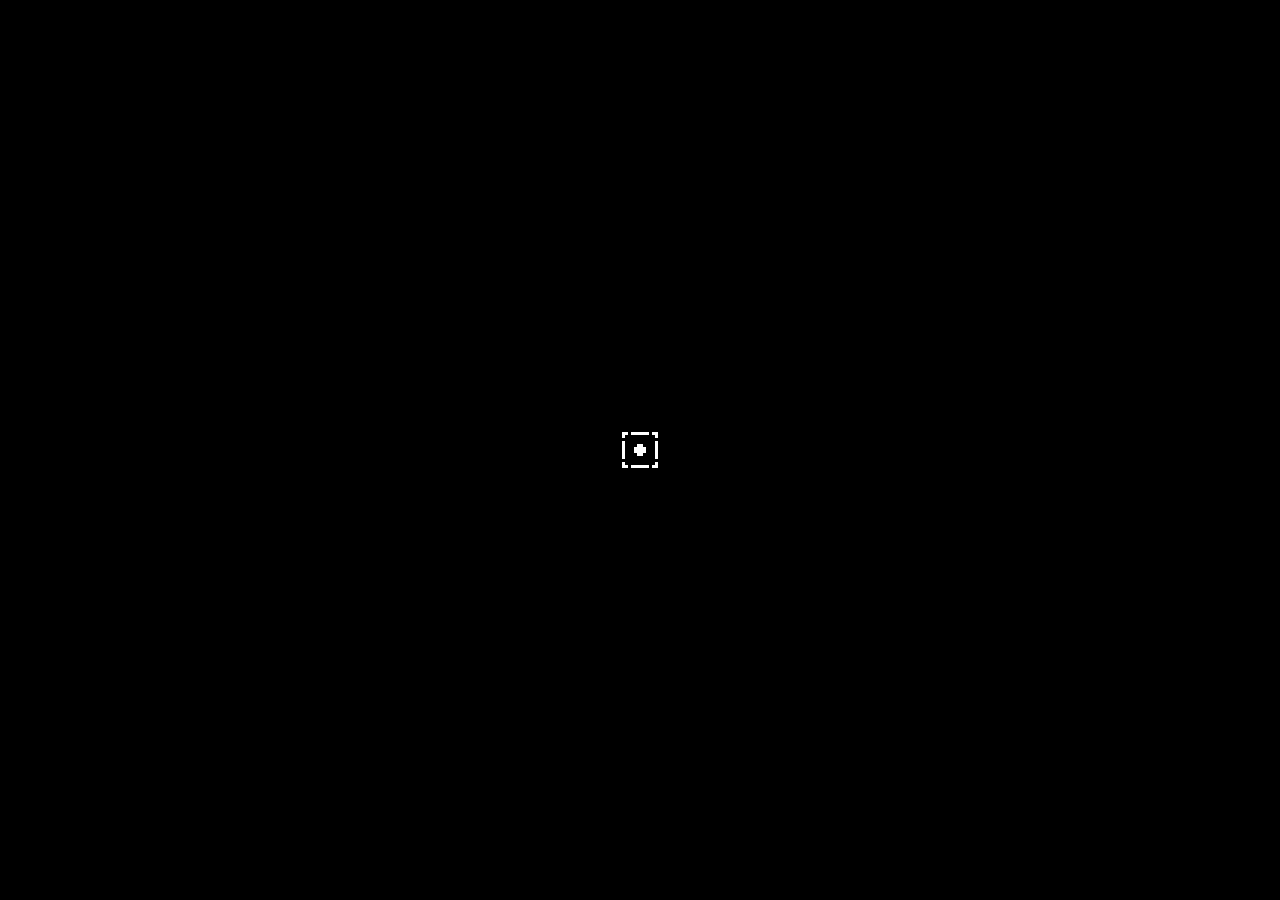
==== src/static/index.html @ de7ea226 "sync" ====
<!doctype html>
<html>
    <head>
        <meta charset="UTF-8" />
        <meta name="viewport" content="width=device-width,initial-scale=1.0" />
        <title>b1n</title>
        <style>
            * {
                margin: 0;
                padding: 0;
                box-sizing: border-box;
            }
            body {
                background: #000;
                color: #fff;
                font-family: monospace;
                height: 100vh;
                overflow: hidden;
            }
            #drop {
                position: fixed;
                top: 50%;
                left: 50%;
                transform: translate(-50%, -50%);
                display: flex;
                align-items: center;
                justify-content: center;
            }
            #drop svg {
                width: 48px;
                height: 48px;
            }
            #bar {
                position: fixed;
                top: 0;
                left: 0;
                height: 4px;
                background: #fff;
                width: 0;
            }
            #st {
                position: fixed;
                top: 12px;
                left: 12px;
                font-size: 14px;
                display: none;
            }
            #dn {
                position: fixed;
                top: 50%;
                left: 50%;
                transform: translate(-50%, -50%);
                text-align: center;
                display: none;
            }
            #dn a {
                color: #fff;
            }
        </style>
    </head>
    <body>
        <div id="drop">
            <svg xmlns="http://www.w3.org/2000/svg" width="16" height="16" viewBox="0 0 16 16" shape-rendering="crispEdges">
                <rect x="0" y="0" width="16" height="1" fill="#000000"/>
                <rect x="0" y="1" width="16" height="1" fill="#000000"/>
                <rect x="0" y="2" width="2" height="1" fill="#000000"/>
                <rect x="2" y="2" width="2" height="1" fill="#ffffff"/>
                <rect x="4" y="2" width="1" height="1" fill="#000000"/>
                <rect x="5" y="2" width="6" height="1" fill="#ffffff"/>
                <rect x="11" y="2" width="1" height="1" fill="#000000"/>
                <rect x="12" y="2" width="2" height="1" fill="#ffffff"/>
                <rect x="14" y="2" width="2" height="1" fill="#000000"/>
                <rect x="0" y="3" width="2" height="1" fill="#000000"/>
                <rect x="2" y="3" width="1" height="1" fill="#ffffff"/>
                <rect x="3" y="3" width="10" height="1" fill="#000000"/>
                <rect x="13" y="3" width="1" height="1" fill="#ffffff"/>
                <rect x="14" y="3" width="2" height="1" fill="#000000"/>
                <rect x="0" y="4" width="16" height="1" fill="#000000"/>
                <rect x="0" y="5" width="2" height="1" fill="#000000"/>
                <rect x="2" y="5" width="1" height="1" fill="#ffffff"/>
                <rect x="3" y="5" width="10" height="1" fill="#000000"/>
                <rect x="13" y="5" width="1" height="1" fill="#ffffff"/>
                <rect x="14" y="5" width="2" height="1" fill="#000000"/>
                <rect x="0" y="6" width="2" height="1" fill="#000000"/>
                <rect x="2" y="6" width="1" height="1" fill="#ffffff"/>
                <rect x="3" y="6" width="4" height="1" fill="#000000"/>
                <rect x="7" y="6" width="2" height="1" fill="#ffffff"/>
                <rect x="9" y="6" width="4" height="1" fill="#000000"/>
                <rect x="13" y="6" width="1" height="1" fill="#ffffff"/>
                <rect x="14" y="6" width="2" height="1" fill="#000000"/>
                <rect x="0" y="7" width="2" height="1" fill="#000000"/>
                <rect x="2" y="7" width="1" height="1" fill="#ffffff"/>
                <rect x="3" y="7" width="3" height="1" fill="#000000"/>
                <rect x="6" y="7" width="4" height="1" fill="#ffffff"/>
                <rect x="10" y="7" width="3" height="1" fill="#000000"/>
                <rect x="13" y="7" width="1" height="1" fill="#ffffff"/>
                <rect x="14" y="7" width="2" height="1" fill="#000000"/>
                <rect x="0" y="8" width="2" height="1" fill="#000000"/>
                <rect x="2" y="8" width="1" height="1" fill="#ffffff"/>
                <rect x="3" y="8" width="3" height="1" fill="#000000"/>
                <rect x="6" y="8" width="4" height="1" fill="#ffffff"/>
                <rect x="10" y="8" width="3" height="1" fill="#000000"/>
                <rect x="13" y="8" width="1" height="1" fill="#ffffff"/>
                <rect x="14" y="8" width="2" height="1" fill="#000000"/>
                <rect x="0" y="9" width="2" height="1" fill="#000000"/>
                <rect x="2" y="9" width="1" height="1" fill="#ffffff"/>
                <rect x="3" y="9" width="4" height="1" fill="#000000"/>
                <rect x="7" y="9" width="2" height="1" fill="#ffffff"/>
                <rect x="9" y="9" width="4" height="1" fill="#000000"/>
                <rect x="13" y="9" width="1" height="1" fill="#ffffff"/>
                <rect x="14" y="9" width="2" height="1" fill="#000000"/>
                <rect x="0" y="10" width="2" height="1" fill="#000000"/>
                <rect x="2" y="10" width="1" height="1" fill="#ffffff"/>
                <rect x="3" y="10" width="10" height="1" fill="#000000"/>
                <rect x="13" y="10" width="1" height="1" fill="#ffffff"/>
                <rect x="14" y="10" width="2" height="1" fill="#000000"/>
                <rect x="0" y="11" width="16" height="1" fill="#000000"/>
                <rect x="0" y="12" width="2" height="1" fill="#000000"/>
                <rect x="2" y="12" width="1" height="1" fill="#ffffff"/>
                <rect x="3" y="12" width="10" height="1" fill="#000000"/>
                <rect x="13" y="12" width="1" height="1" fill="#ffffff"/>
                <rect x="14" y="12" width="2" height="1" fill="#000000"/>
                <rect x="0" y="13" width="2" height="1" fill="#000000"/>
                <rect x="2" y="13" width="2" height="1" fill="#ffffff"/>
                <rect x="4" y="13" width="1" height="1" fill="#000000"/>
                <rect x="5" y="13" width="6" height="1" fill="#ffffff"/>
                <rect x="11" y="13" width="1" height="1" fill="#000000"/>
                <rect x="12" y="13" width="2" height="1" fill="#ffffff"/>
                <rect x="14" y="13" width="2" height="1" fill="#000000"/>
                <rect x="0" y="14" width="16" height="1" fill="#000000"/>
                <rect x="0" y="15" width="16" height="1" fill="#000000"/>
            </svg>
        </div>
        <div id="bar"></div>
        <div id="st"></div>
        <div id="dn"><a id="lnk" href="#"></a></div>
        <script>
            let b = document.getElementById("bar"),
                st = document.getElementById("st"),
                dn = document.getElementById("dn"),
                l = document.getElementById("lnk"),
                dr = document.getElementById("drop"),
                la = 0,
                tm = 0,
                done = false;
            function up(f) {
                if (!f || done) return;
                let x = new XMLHttpRequest();
                x.open("POST", "/upload");
                x.upload.onprogress = (e) => {
                    if (e.lengthComputable) {
                        b.style.width = (e.loaded / e.total) * 100 + "%";
                        st.style.display = "";
                        let n = Date.now(),
                            sp = la ? (e.loaded - la) / ((n - tm) / 1000) : 0;
                        la = e.loaded;
                        tm = n;
                        let F = (b) =>
                            b >= 1e9
                                ? (b / 1e9).toFixed(1) + "GB"
                                : b >= 1e6
                                  ? (b / 1e6).toFixed(1) + "MB"
                                  : b >= 1e3
                                    ? (b / 1e3).toFixed(1) + "KB"
                                    : b + "B";
                        st.textContent =
                            F(e.loaded) +
                            " / " +
                            F(e.total) +
                            " - " +
                            F(sp) +
                            "/s";
                    }
                };
                x.onload = () => {
                    done = true;
                    dr.style.display = "none";
                    b.style.width = "0";
                    st.style.display = "none";
                    l.href = l.textContent = window.location + x.responseText;
                    dn.style.display = "block";
                };
                dr.style.display = "none";
                x.send(f);
            }
            document.addEventListener("dragover", (e) => e.preventDefault());
            document.addEventListener("drop", (e) => {
                e.preventDefault();
                if (done) return;
                up(e.dataTransfer.files[0]);
            });
            document.addEventListener("click", () => {
                if (done) return;
                let i = document.createElement("input");
                i.type = "file";
                i.onchange = () => up(i.files[0]);
                i.click();
            });
        </script>
    </body>
</html>
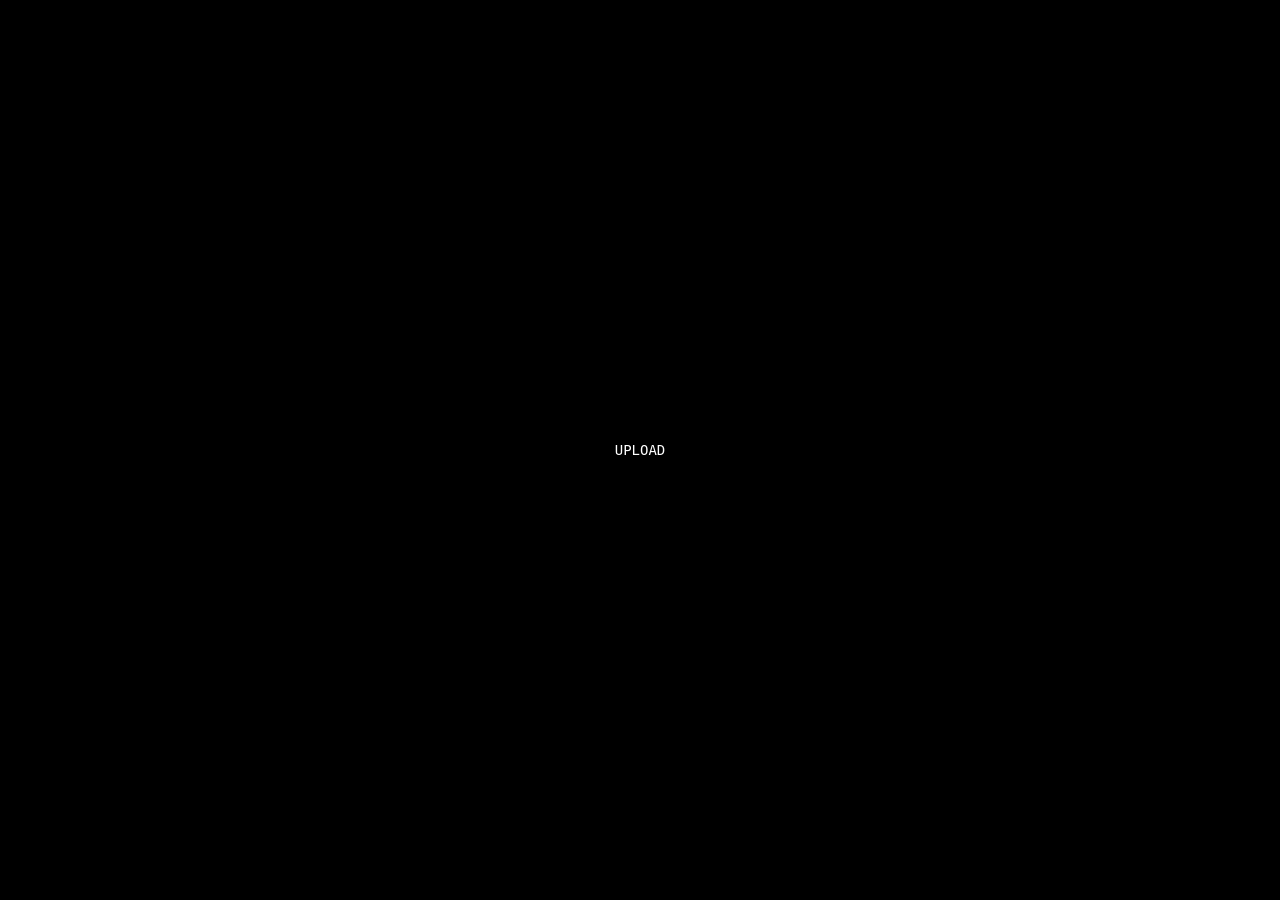
==== commit cd127c7d: "sync" ====
--- a/src/static/index.html
+++ b/src/static/index.html
@@ -5,6 +5,10 @@
         <meta name="viewport" content="width=device-width,initial-scale=1.0" />
         <title>b1n</title>
         <style>
+            @font-face {
+                font-family: 'Share Tech Mono';
+                src: url('/fonts/ShareTechMono.woff2') format('woff2');
+            }
             * {
                 margin: 0;
                 padding: 0;
@@ -13,7 +17,7 @@
             body {
                 background: #000;
                 color: #fff;
-                font-family: monospace;
+                font-family: 'Share Tech Mono', monospace;
                 height: 100vh;
                 overflow: hidden;
             }
@@ -25,10 +29,9 @@
                 display: flex;
                 align-items: center;
                 justify-content: center;
-            }
-            #drop svg {
-                width: 48px;
-                height: 48px;
+                font-size: 14px;
+                user-select: none;
+                -webkit-user-select: none;
             }
             #bar {
                 position: fixed;
@@ -59,78 +62,7 @@
         </style>
     </head>
     <body>
-        <div id="drop">
-            <svg xmlns="http://www.w3.org/2000/svg" width="16" height="16" viewBox="0 0 16 16" shape-rendering="crispEdges">
-                <rect x="0" y="0" width="16" height="1" fill="#000000"/>
-                <rect x="0" y="1" width="16" height="1" fill="#000000"/>
-                <rect x="0" y="2" width="2" height="1" fill="#000000"/>
-                <rect x="2" y="2" width="2" height="1" fill="#ffffff"/>
-                <rect x="4" y="2" width="1" height="1" fill="#000000"/>
-                <rect x="5" y="2" width="6" height="1" fill="#ffffff"/>
-                <rect x="11" y="2" width="1" height="1" fill="#000000"/>
-                <rect x="12" y="2" width="2" height="1" fill="#ffffff"/>
-                <rect x="14" y="2" width="2" height="1" fill="#000000"/>
-                <rect x="0" y="3" width="2" height="1" fill="#000000"/>
-                <rect x="2" y="3" width="1" height="1" fill="#ffffff"/>
-                <rect x="3" y="3" width="10" height="1" fill="#000000"/>
-                <rect x="13" y="3" width="1" height="1" fill="#ffffff"/>
-                <rect x="14" y="3" width="2" height="1" fill="#000000"/>
-                <rect x="0" y="4" width="16" height="1" fill="#000000"/>
-                <rect x="0" y="5" width="2" height="1" fill="#000000"/>
-                <rect x="2" y="5" width="1" height="1" fill="#ffffff"/>
-                <rect x="3" y="5" width="10" height="1" fill="#000000"/>
-                <rect x="13" y="5" width="1" height="1" fill="#ffffff"/>
-                <rect x="14" y="5" width="2" height="1" fill="#000000"/>
-                <rect x="0" y="6" width="2" height="1" fill="#000000"/>
-                <rect x="2" y="6" width="1" height="1" fill="#ffffff"/>
-                <rect x="3" y="6" width="4" height="1" fill="#000000"/>
-                <rect x="7" y="6" width="2" height="1" fill="#ffffff"/>
-                <rect x="9" y="6" width="4" height="1" fill="#000000"/>
-                <rect x="13" y="6" width="1" height="1" fill="#ffffff"/>
-                <rect x="14" y="6" width="2" height="1" fill="#000000"/>
-                <rect x="0" y="7" width="2" height="1" fill="#000000"/>
-                <rect x="2" y="7" width="1" height="1" fill="#ffffff"/>
-                <rect x="3" y="7" width="3" height="1" fill="#000000"/>
-                <rect x="6" y="7" width="4" height="1" fill="#ffffff"/>
-                <rect x="10" y="7" width="3" height="1" fill="#000000"/>
-                <rect x="13" y="7" width="1" height="1" fill="#ffffff"/>
-                <rect x="14" y="7" width="2" height="1" fill="#000000"/>
-                <rect x="0" y="8" width="2" height="1" fill="#000000"/>
-                <rect x="2" y="8" width="1" height="1" fill="#ffffff"/>
-                <rect x="3" y="8" width="3" height="1" fill="#000000"/>
-                <rect x="6" y="8" width="4" height="1" fill="#ffffff"/>
-                <rect x="10" y="8" width="3" height="1" fill="#000000"/>
-                <rect x="13" y="8" width="1" height="1" fill="#ffffff"/>
-                <rect x="14" y="8" width="2" height="1" fill="#000000"/>
-                <rect x="0" y="9" width="2" height="1" fill="#000000"/>
-                <rect x="2" y="9" width="1" height="1" fill="#ffffff"/>
-                <rect x="3" y="9" width="4" height="1" fill="#000000"/>
-                <rect x="7" y="9" width="2" height="1" fill="#ffffff"/>
-                <rect x="9" y="9" width="4" height="1" fill="#000000"/>
-                <rect x="13" y="9" width="1" height="1" fill="#ffffff"/>
-                <rect x="14" y="9" width="2" height="1" fill="#000000"/>
-                <rect x="0" y="10" width="2" height="1" fill="#000000"/>
-                <rect x="2" y="10" width="1" height="1" fill="#ffffff"/>
-                <rect x="3" y="10" width="10" height="1" fill="#000000"/>
-                <rect x="13" y="10" width="1" height="1" fill="#ffffff"/>
-                <rect x="14" y="10" width="2" height="1" fill="#000000"/>
-                <rect x="0" y="11" width="16" height="1" fill="#000000"/>
-                <rect x="0" y="12" width="2" height="1" fill="#000000"/>
-                <rect x="2" y="12" width="1" height="1" fill="#ffffff"/>
-                <rect x="3" y="12" width="10" height="1" fill="#000000"/>
-                <rect x="13" y="12" width="1" height="1" fill="#ffffff"/>
-                <rect x="14" y="12" width="2" height="1" fill="#000000"/>
-                <rect x="0" y="13" width="2" height="1" fill="#000000"/>
-                <rect x="2" y="13" width="2" height="1" fill="#ffffff"/>
-                <rect x="4" y="13" width="1" height="1" fill="#000000"/>
-                <rect x="5" y="13" width="6" height="1" fill="#ffffff"/>
-                <rect x="11" y="13" width="1" height="1" fill="#000000"/>
-                <rect x="12" y="13" width="2" height="1" fill="#ffffff"/>
-                <rect x="14" y="13" width="2" height="1" fill="#000000"/>
-                <rect x="0" y="14" width="16" height="1" fill="#000000"/>
-                <rect x="0" y="15" width="16" height="1" fill="#000000"/>
-            </svg>
-        </div>
+        <div id="drop">UPLOAD</div>
         <div id="bar"></div>
         <div id="st"></div>
         <div id="dn"><a id="lnk" href="#"></a></div>
@@ -150,7 +82,7 @@
                 x.upload.onprogress = (e) => {
                     if (e.lengthComputable) {
                         b.style.width = (e.loaded / e.total) * 100 + "%";
-                        st.style.display = "";
+                        st.style.display = "block";
                         let n = Date.now(),
                             sp = la ? (e.loaded - la) / ((n - tm) / 1000) : 0;
                         la = e.loaded;
